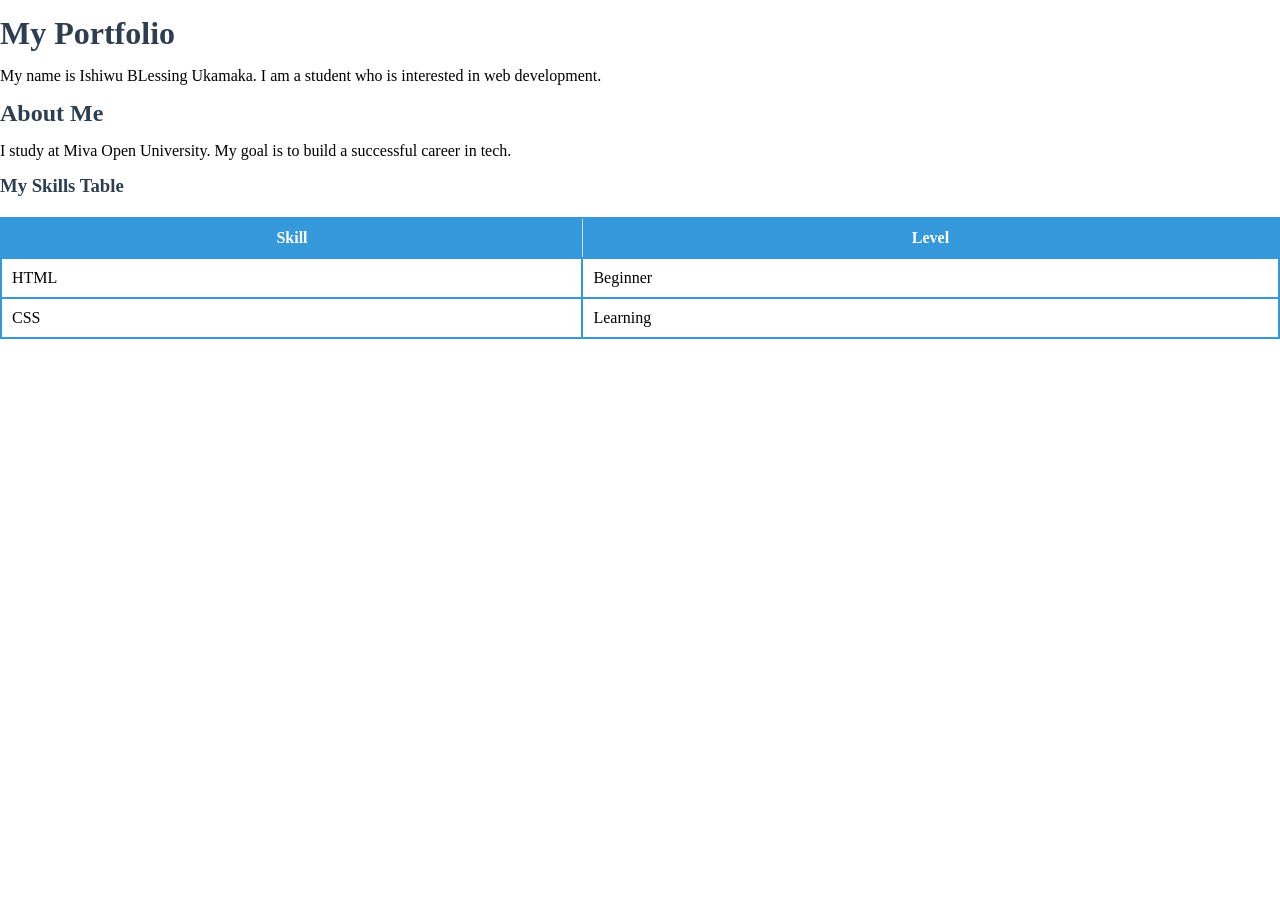
==== index.html @ 7a2911e1 "Add files via upload" ====
<!DOCTYPE html>
<html>
<head>
   <title>Ishiwu's Portfolio</title>
   <link rel="stylesheet" href="style.css">
</head>
<body>
  <h1>My Portfolio</h1>
  <p>My name is Ishiwu BLessing Ukamaka. I am a student who is interested in web development.</p>
  <h2>About Me</h2>
  <p>I study at Miva Open University. My goal is to build a successful career in tech.</p>
  <h3>My Skills Table</h3>
  <table border="1">
    <tr>
      <th>Skill</th>
      <th>Level</th>
    </tr>
    <tr>
      <td>HTML</td>
      <td>Beginner</td>
    </tr>
    <tr>
      <td>CSS</td>
      <td>Learning</td>
    </tr>
  </table>
</body>
</html>
---- style.css ----
/* Miva CSC 106 Portfolio Styles */
* {
    margin: 0;
    padding: 0;
    box-sizing: border-box;}
}
body {
    font-family: Arial, sans-serif;
    line-height: 1,6;
    background: #f4f4f4;
    color: #333;
}
header {
   background: #2c3e50;
   color: white;
   padding: 1rem;
   text-align: center
}
header img{
   width: 150px;
   height: 150px;
   border-redius: 50%;
   border:4px solid white;
   margin: 10px 0;
}
nav {
    background: #34495e;
    padding:  1rem;
    display:  flex;
    justify-content: center;
    gap: 20px;
    flex-wrap: wrap;
}
nav a {
    color: white;
    text-decoration: none;
    padding: 8px 15px;
    border-radius: 5px;
    transition: 0.3s;
}
nav a:hover {
    background: #3498db;
}
main {
    max-width: 900px;
    margin: 20px auto;
    padding: 20px;
    background: white;
    border-radius: 8px;
}
h1, h2, h3 {
    color: #2c3e50;
    margin:   15px 0;
}
table {
    width: 100%;
    border-collapse: collapse;
    margin:  15px 0;
}
table, th,td {
    border:1px solid #ddd;
}
th {
   background: #3498db
   color: white;
   padding: 10px;
}
form {
    display: flex;
    flex-direction: column
    gap: 10px;
    max-width: 400px;
}
input, textarea {
    padding: 8px;
    border: 1px solid #ddd;
    border-radius: 4px;
}
button {
    background: #27ae60;
    color: white;
    padding: 10px;
    border:  none;
    border-radius: 4px;
    cursor: pointer;
}
button:hover {
    background: #219a52;
}
footer {
    text-align: center;
    padding: 20px;
    background: #2c3e50;
    color: white;
    margin-top: 20px;
}
/* Responsive - Mobile Friendly */
@media (max-width: 768px) {
    nav {
        flex-direction: column;
        align-items: center;
    }
    header img {
        width: 120px;
        height: 120px;
    }
}
table {
    border: 2px solid #3498db;
    margin: 20px 0;
    width: 100%;
}
th {
 background: #3498db;
 color: white;
 padding: 10px;
}
td {
  border: 2px solid #3498db;
  padding: 10px;
}
input {
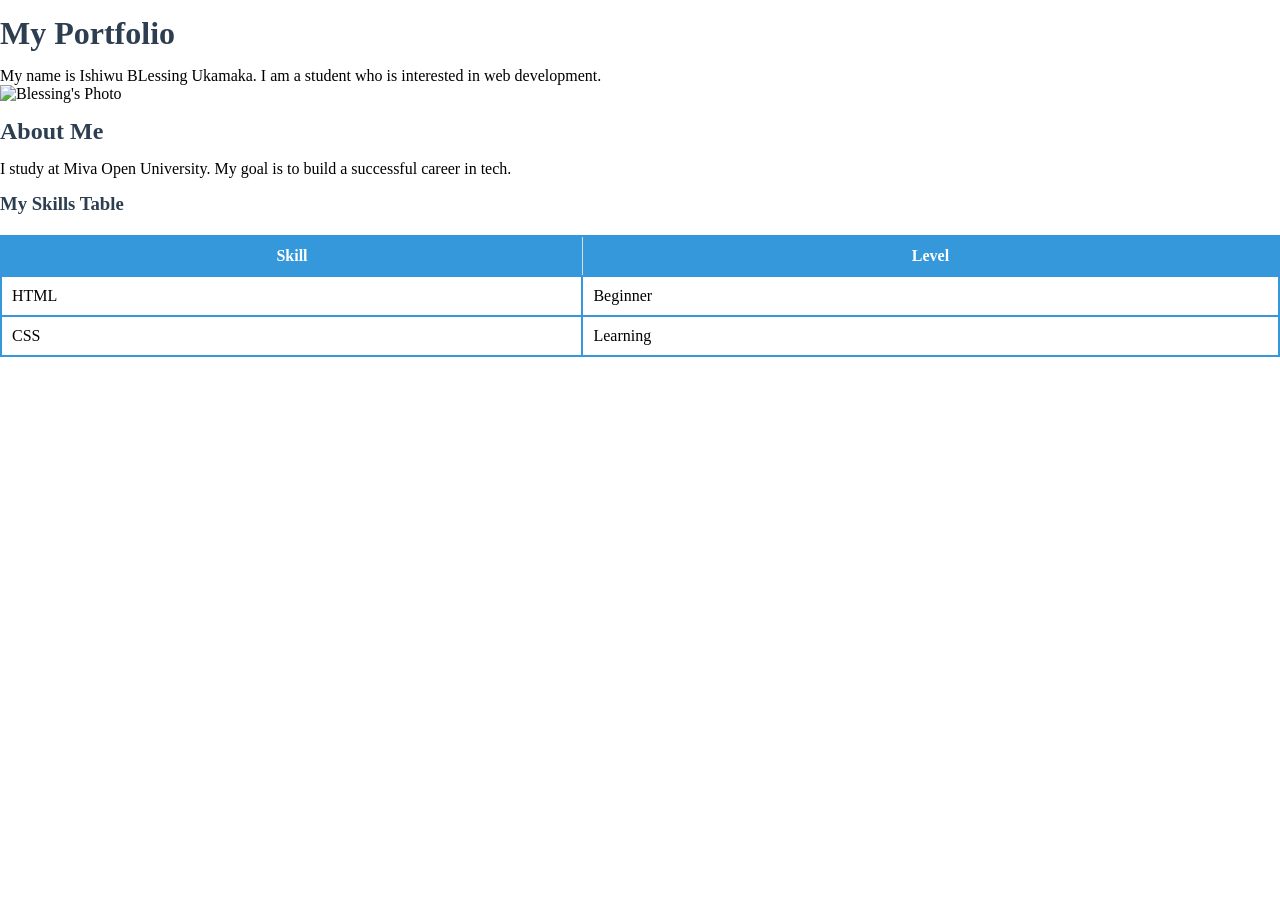
==== commit 65cdac8c: "Insert image in index.html Added an image to the portfolio page." ====
--- a/index.html
+++ b/index.html
@@ -7,6 +7,7 @@
 <body>
   <h1>My Portfolio</h1>
   <p>My name is Ishiwu BLessing Ukamaka. I am a student who is interested in web development.</p>
+   <img src="blessing.jpg" alt="Blessing's Photo" Width="200">
   <h2>About Me</h2>
   <p>I study at Miva Open University. My goal is to build a successful career in tech.</p>
   <h3>My Skills Table</h3>
